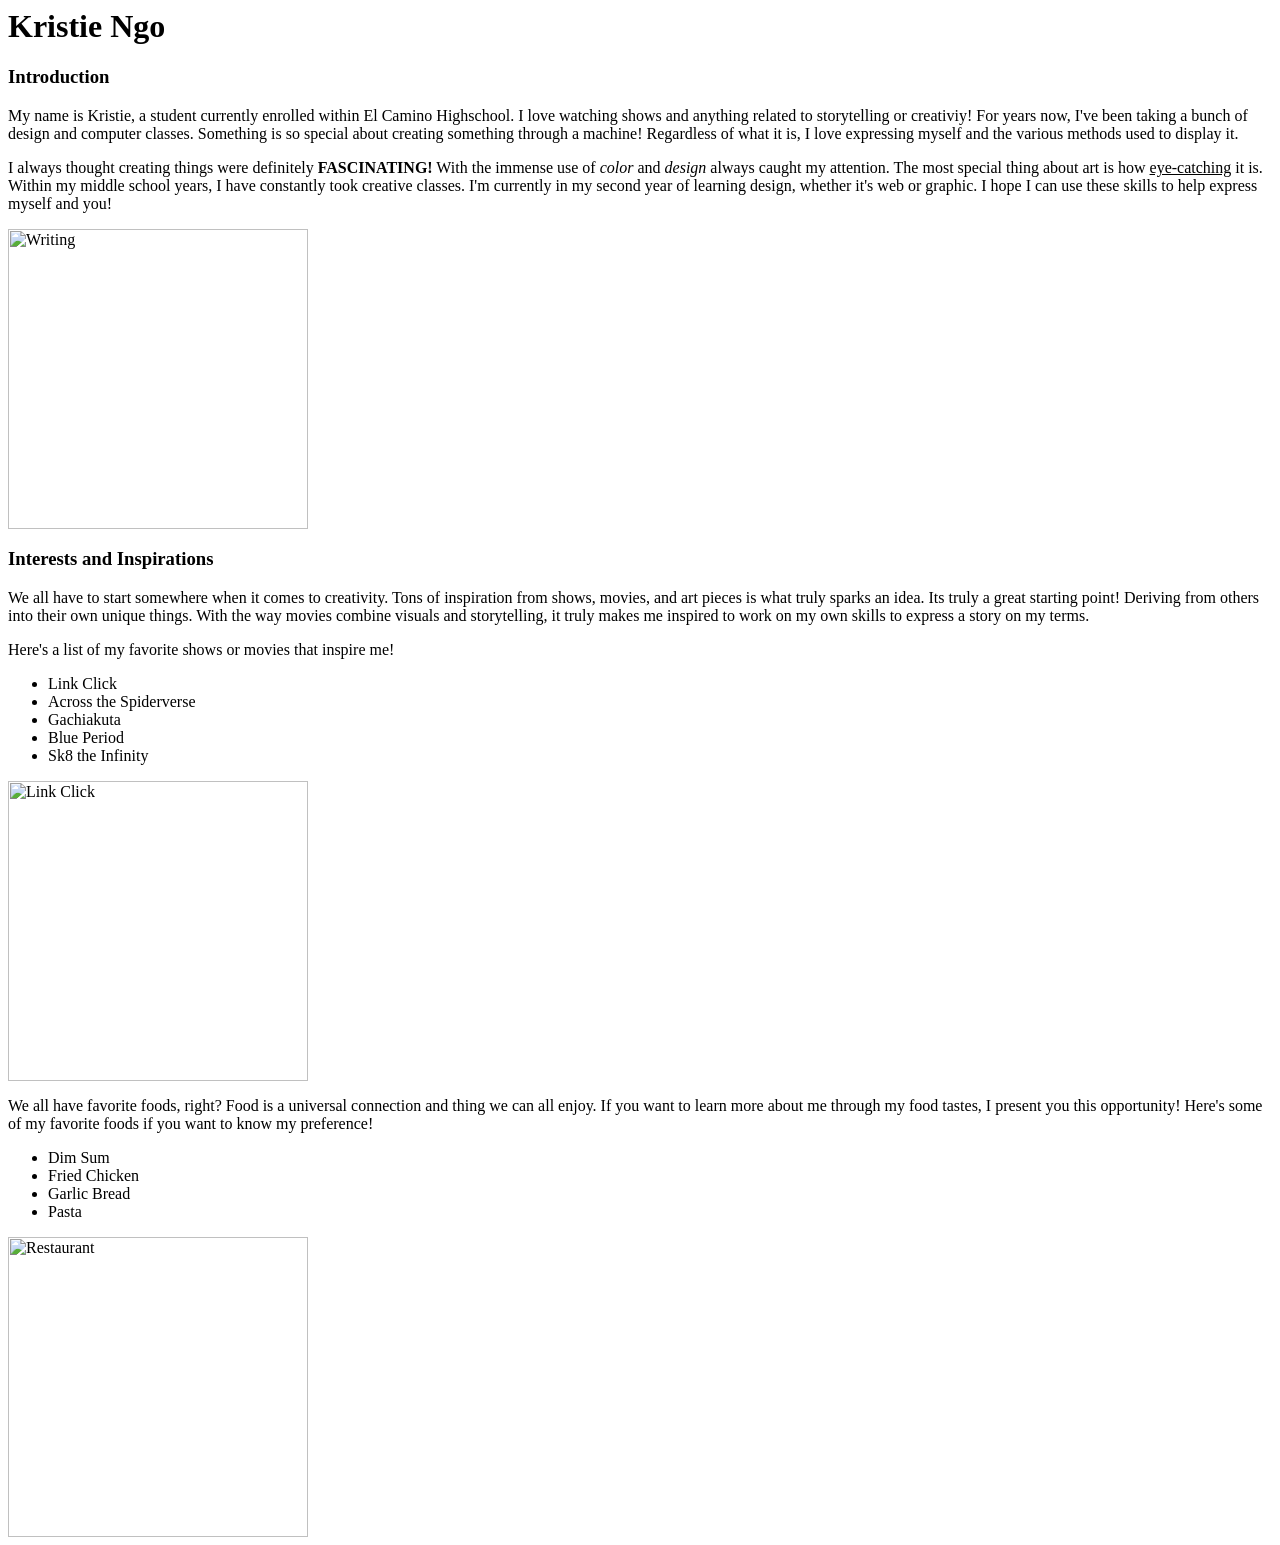
==== index.html @ 46b8067a "Add files via upload" ====
<html>
<head>
<title>About Me</title>

</head>
<body>
<h1>Kristie Ngo</h1> 
<h3>Introduction</h3>
<p>My name is Kristie, a student currently enrolled within El Camino Highschool. I love watching shows and anything related to storytelling or creativiy! For years now, I've been taking a bunch of design and computer classes. Something is so special about creating something through a machine! Regardless of what it is, I love expressing myself and the various methods used to display it.</p>
<p>I always thought creating things were definitely <b>FASCINATING!</b> With the immense use of <i>color</i> and <i>design</i> always caught my attention. The most special thing about art is how <u>eye-catching</u> it is. Within my middle school years, I have constantly took creative classes. I'm currently in my second year of learning design, whether it's web or graphic. I hope I can use these skills to help express myself and you!</p>
<img src="https://imageio.forbes.com/specials-images/imageserve/671068907c9aba9cbd00ec1b/Concept-of-literary-art-with-letters-coming-out-of-a-pencil-/0x0.jpg?format=jpg&width=480" alt="Writing" width="300px">
<h3>Interests and Inspirations</h3>
<p>We all have to start somewhere when it comes to creativity. Tons of inspiration from shows, movies, and art pieces is what truly sparks an idea. Its truly a great starting point! Deriving from others into their own unique things. With the way movies combine visuals and storytelling, it truly makes me inspired to work on my own skills to express a story on my terms.</p>
<p>Here's a list of my favorite shows or movies that inspire me!</p>
<ul>
<li>Link Click</li>
<li>Across the Spiderverse</li>
<li>Gachiakuta</li>
<li>Blue Period</li>
<li>Sk8 the Infinity</li>
</ul>
<img src="https://i0.wp.com/lightsoffshowerthoughts.com/wp-content/uploads/2023/07/link-click-season-two-feature-image-scaled-e1667064037973.webp?fit=1200%2C675&ssl=1" alt="Link Click" width="300px">
<p>We all have favorite foods, right? Food is a universal connection and thing we can all enjoy. If you want to learn more about me through my food tastes, I present you this opportunity! Here's some of my favorite foods if you want to know my preference!</p>
<ul>
<li>Dim Sum</li>
<li>Fried Chicken</li>
<li>Garlic Bread</li>
<li>Pasta</li>
</ul>
<img src="https://static.vecteezy.com/system/resources/previews/041/761/106/non_2x/italian-food-restaurant-or-cafeteria-illustration-with-traditional-italy-dishes-pizza-or-pasta-in-flat-cartoon-background-design-vector.jpg" alt="Restaurant" width="300px">
</body>
</html>
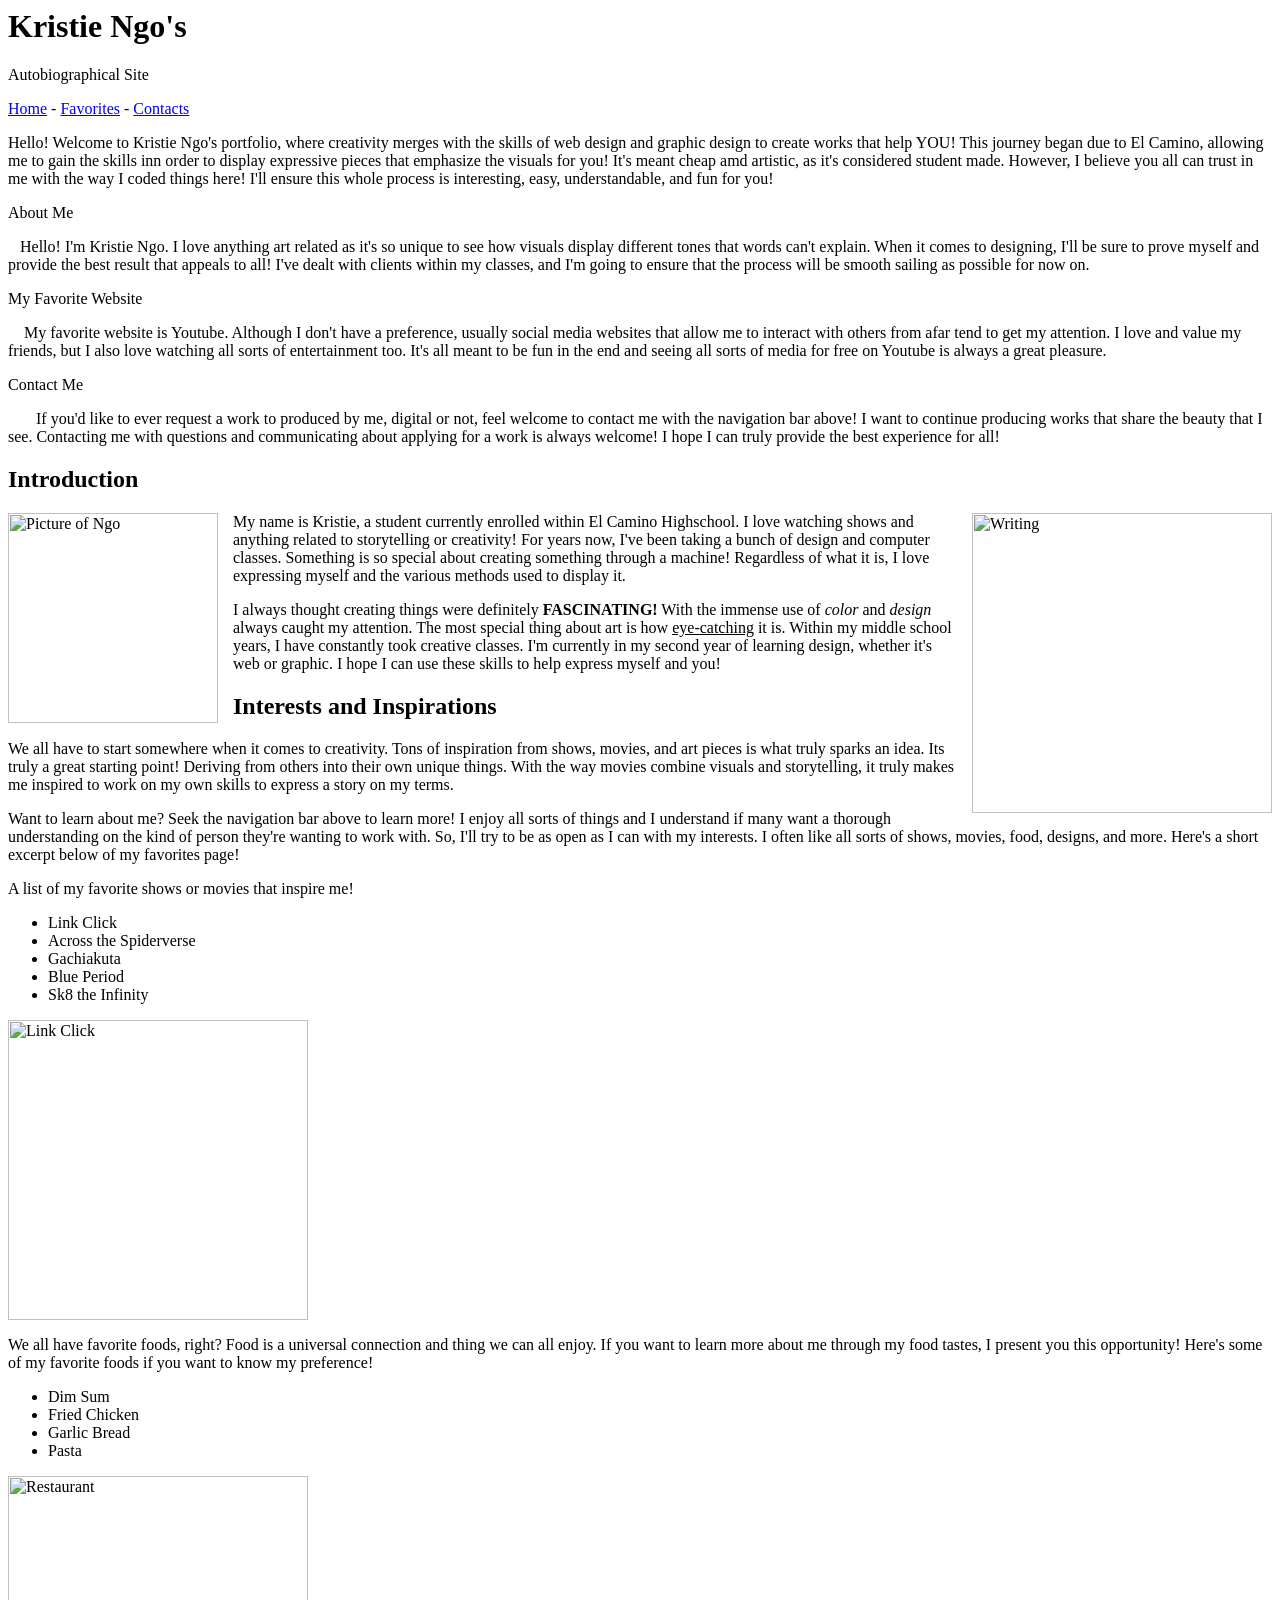
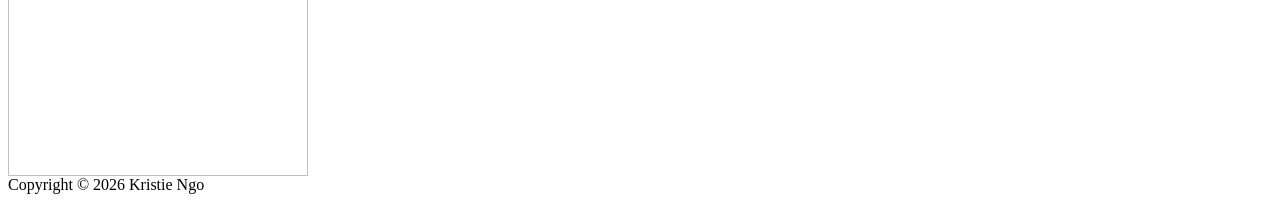
==== commit 2a1d8937: "Add files via upload" ====
--- a/index.html
+++ b/index.html
@@ -1,17 +1,65 @@
 <html>
 <head>
 <title>About Me</title>
+<link rel="stylesheet" href="style.css">
+<style>
+	#header { 
+		
+  
+}
+#navigation {
 
+	}
+
+#content { 
+  
+}
+
+#footer {
+	
+  
+}
+</style>
 </head>
 <body>
-<h1>Kristie Ngo</h1> 
-<h3>Introduction</h3>
-<p>My name is Kristie, a student currently enrolled within El Camino Highschool. I love watching shows and anything related to storytelling or creativiy! For years now, I've been taking a bunch of design and computer classes. Something is so special about creating something through a machine! Regardless of what it is, I love expressing myself and the various methods used to display it.</p>
+<div id="header">
+  <h1>Kristie Ngo's</h1>
+  <p>Autobiographical Site&nbsp;</p>
+</div>
+<div id="navigation">
+<a href="index.html">Home</a> - <a href="favorites.html">Favorites</a> - <a href="contact.html">Contacts</a></div>
+<div id="content">
+	
+<p>Hello! Welcome to Kristie Ngo's portfolio, where creativity merges with the skills of web design and graphic design to create works that help YOU! This journey began due to El Camino, allowing me to gain the skills inn order to display expressive pieces that emphasize the visuals for you! It's meant cheap amd artistic, as it's considered student made. However, I believe you all can trust in me with the way I coded things here! I'll ensure this whole process is interesting, easy, understandable, and fun for you!</p>
+	
+	
+<div class="column">
+  <p>About Me</p>
+  <p>&nbsp; &nbsp;Hello! I'm Kristie Ngo. I love anything art related as it's so unique to see how visuals display different tones that words can't explain. When it comes to designing, I'll be sure to prove myself and provide the best result that appeals to all! I've dealt with clients within my classes, and I'm going to ensure that the process will be smooth sailing as possible for now on.&nbsp;</p>
+</div>
+<div class="column">
+  <p>My Favorite Website</p>
+  <p>&nbsp; &nbsp; My favorite website is Youtube. Although I don't have a preference, usually social media websites that allow me to interact with others from afar tend to get my attention. I love and value my friends, but I also love watching all sorts of entertainment too. It's all meant to be fun in the end and seeing all sorts of media for free on Youtube is always a great pleasure.&nbsp; &nbsp; &nbsp;</p>
+</div>
+<div class="column">
+  <p>Contact Me</p>
+  <p>&nbsp; &nbsp; &nbsp; &nbsp;If you'd like to ever request a work to produced by me, digital or not, feel welcome to contact me with the navigation bar above! I want to continue producing works that share the beauty that I see. Contacting me with questions and communicating about applying for a work is always welcome! I hope I can truly provide the best experience for all!&nbsp; &nbsp; &nbsp; &nbsp;&nbsp;</p>
+</div>
+	
+<h2>Introduction</h2>
+
+<img src="wowza.jpg" alt="Picture of Ngo" height="210px" style="float: left; margin-right:15px;">
+
+<img src="https://imageio.forbes.com/specials-images/imageserve/671068907c9aba9cbd00ec1b/Concept-of-literary-art-with-letters-coming-out-of-a-pencil-/0x0.jpg?format=jpg&width=480" alt="Writing" width="300px" style="float: right; margin-left:15px;">
+
+<p>My name is Kristie, a student currently enrolled within El Camino Highschool. I love watching shows and anything related to storytelling or creativity! For years now, I've been taking a bunch of design and computer classes. Something is so special about creating something through a machine! Regardless of what it is, I love expressing myself and the various methods used to display it.</p>
+
 <p>I always thought creating things were definitely <b>FASCINATING!</b> With the immense use of <i>color</i> and <i>design</i> always caught my attention. The most special thing about art is how <u>eye-catching</u> it is. Within my middle school years, I have constantly took creative classes. I'm currently in my second year of learning design, whether it's web or graphic. I hope I can use these skills to help express myself and you!</p>
-<img src="https://imageio.forbes.com/specials-images/imageserve/671068907c9aba9cbd00ec1b/Concept-of-literary-art-with-letters-coming-out-of-a-pencil-/0x0.jpg?format=jpg&width=480" alt="Writing" width="300px">
-<h3>Interests and Inspirations</h3>
+
+<h2>Interests and Inspirations</h2>
 <p>We all have to start somewhere when it comes to creativity. Tons of inspiration from shows, movies, and art pieces is what truly sparks an idea. Its truly a great starting point! Deriving from others into their own unique things. With the way movies combine visuals and storytelling, it truly makes me inspired to work on my own skills to express a story on my terms.</p>
-<p>Here's a list of my favorite shows or movies that inspire me!</p>
+<p>Want to learn about me? Seek the navigation bar above to learn more! I enjoy all sorts of things and I understand if many  want a thorough understanding on the kind of person they're wanting to work with. So, I'll try to be as open as I can with my interests. I often like all sorts of shows, movies, food, designs, and more. Here's a short excerpt below of my favorites page!&nbsp; &nbsp; &nbsp; &nbsp; &nbsp; &nbsp; &nbsp; &nbsp; &nbsp;&nbsp;</p>
+<p>A list of my favorite shows or movies that inspire me!</p>
 <ul>
 <li>Link Click</li>
 <li>Across the Spiderverse</li>
@@ -27,6 +75,13 @@
 <li>Garlic Bread</li>
 <li>Pasta</li>
 </ul>
-<img src="https://static.vecteezy.com/system/resources/previews/041/761/106/non_2x/italian-food-restaurant-or-cafeteria-illustration-with-traditional-italy-dishes-pizza-or-pasta-in-flat-cartoon-background-design-vector.jpg" alt="Restaurant" width="300px">
+<img src="https://elements-resized.envatousercontent.com/elements-video-cover-images/5ccd90ec-13b2-47ee-97c4-f43ab2f8118e/video_preview/video_preview_0000.jpg?w=500&cf_fit=cover&q=85&format=auto&s=8ef113e18c763cd7209729db94976f63375cbfecbdc1794a35eb960db545ce41" alt="Restaurant" width="300px">
+</div>
+	
+<div id="footer">
+  Copyright &copy; 2026 Kristie Ngo
+</div>
+
+
 </body>
 </html>
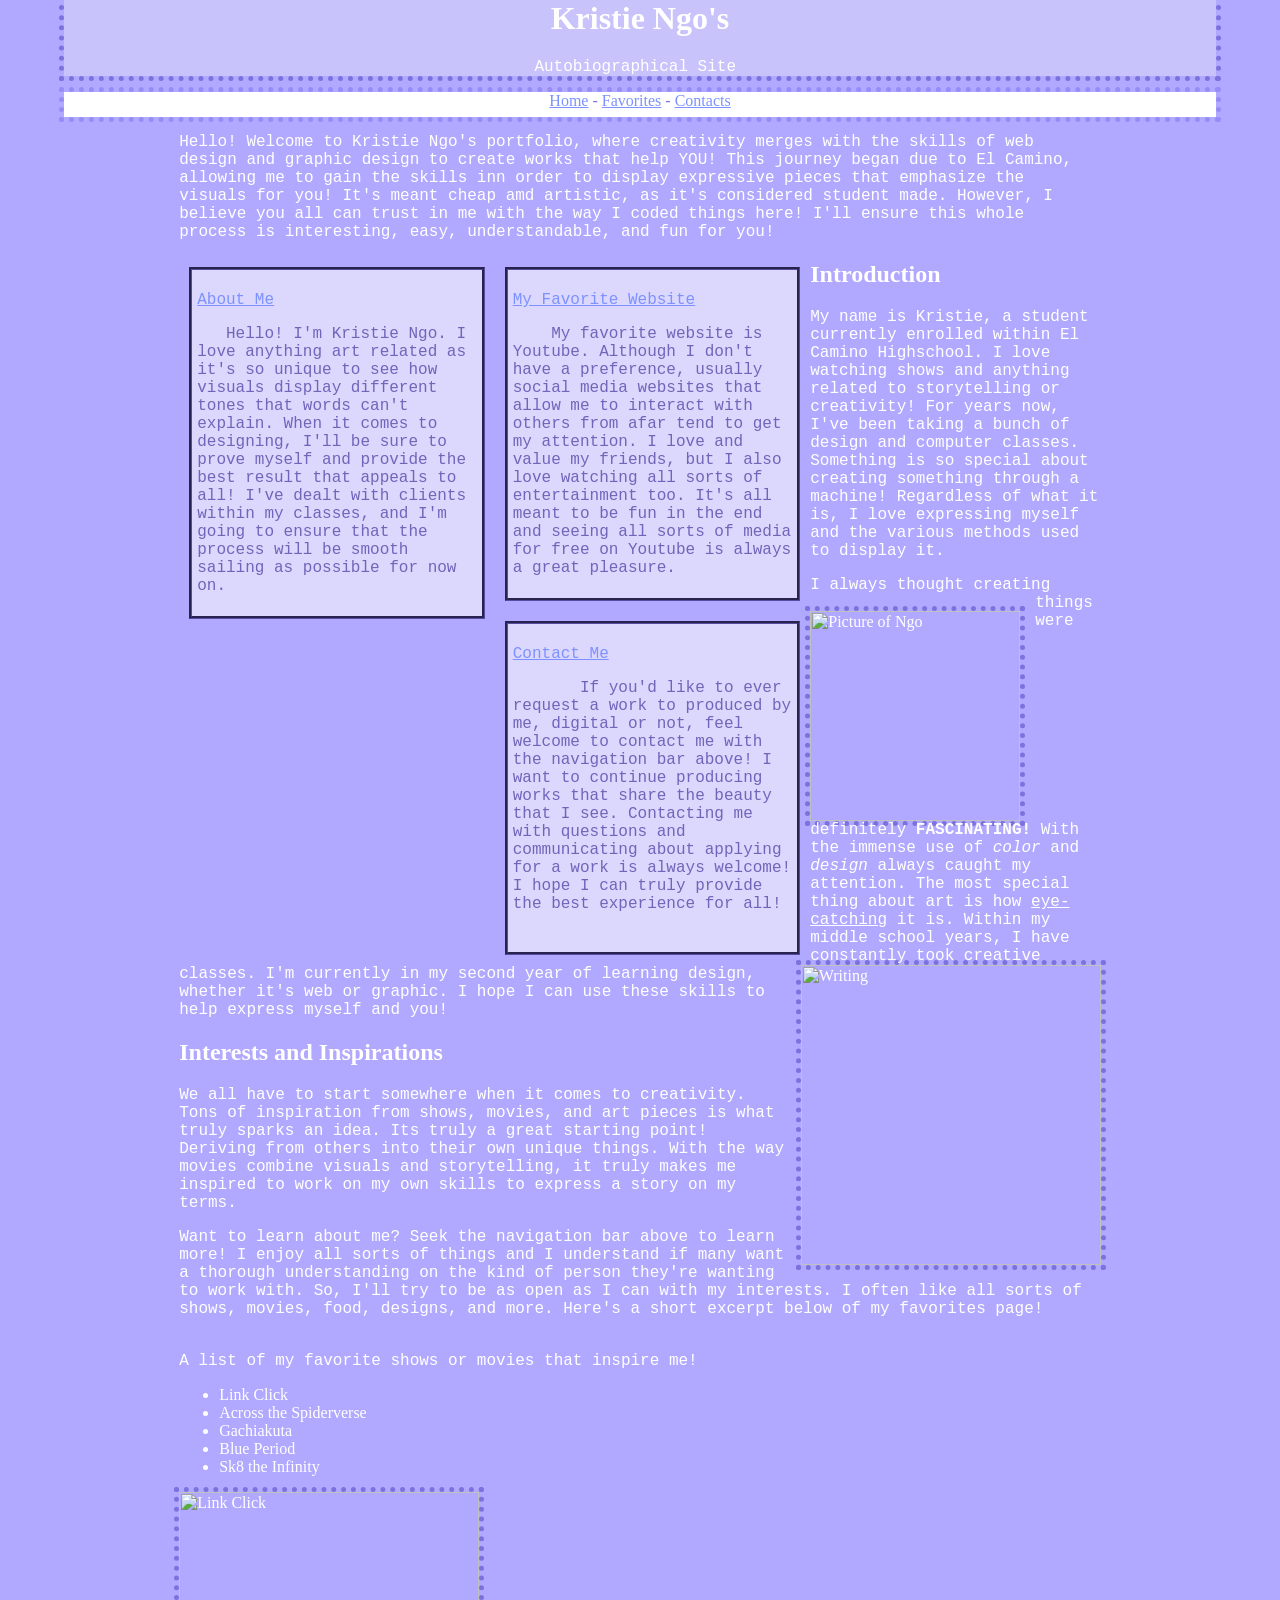
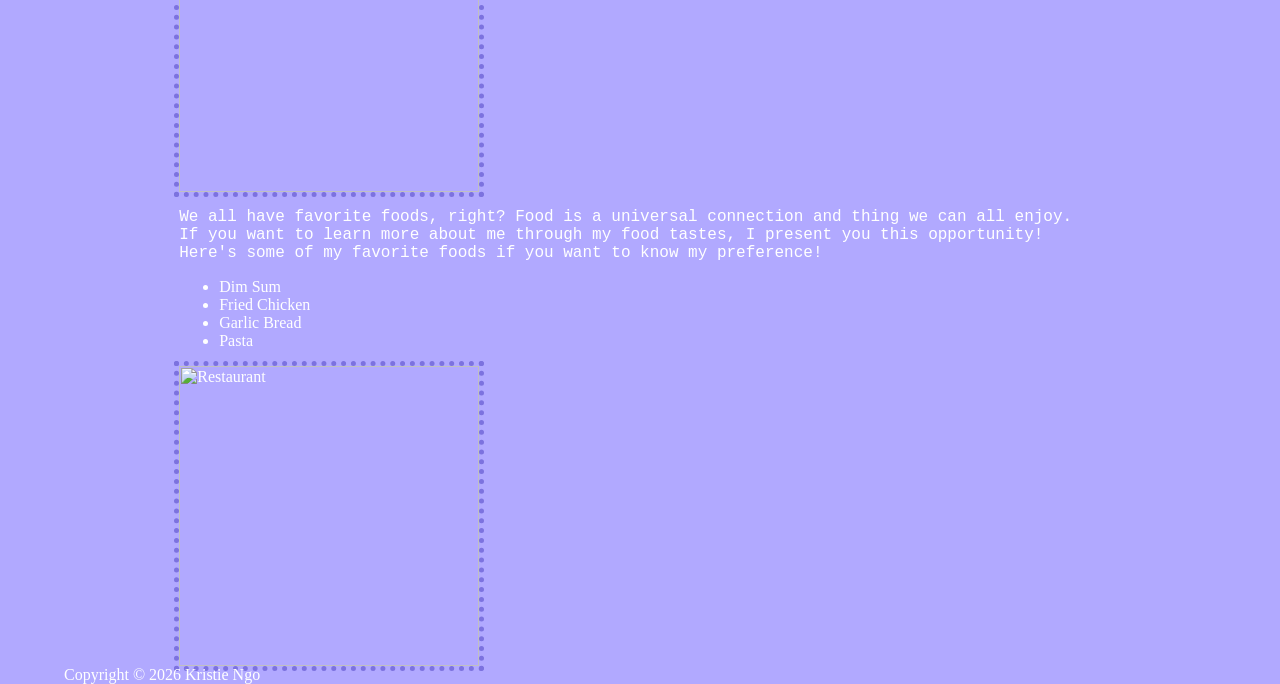
==== commit 8851f177: "Add files via upload" ====
--- a/index.html
+++ b/index.html
@@ -34,15 +34,15 @@
 	
 	
 <div class="column">
-  <p>About Me</p>
+	<a href="index.html"><p>About Me</p></a>
   <p>&nbsp; &nbsp;Hello! I'm Kristie Ngo. I love anything art related as it's so unique to see how visuals display different tones that words can't explain. When it comes to designing, I'll be sure to prove myself and provide the best result that appeals to all! I've dealt with clients within my classes, and I'm going to ensure that the process will be smooth sailing as possible for now on.&nbsp;</p>
 </div>
 <div class="column">
-  <p>My Favorite Website</p>
+	<a href="favorites.html"><p>My Favorite Website</p></a>
   <p>&nbsp; &nbsp; My favorite website is Youtube. Although I don't have a preference, usually social media websites that allow me to interact with others from afar tend to get my attention. I love and value my friends, but I also love watching all sorts of entertainment too. It's all meant to be fun in the end and seeing all sorts of media for free on Youtube is always a great pleasure.&nbsp; &nbsp; &nbsp;</p>
 </div>
 <div class="column">
-  <p>Contact Me</p>
+	<a href="contact.html"><p>Contact Me</p></a>
   <p>&nbsp; &nbsp; &nbsp; &nbsp;If you'd like to ever request a work to produced by me, digital or not, feel welcome to contact me with the navigation bar above! I want to continue producing works that share the beauty that I see. Contacting me with questions and communicating about applying for a work is always welcome! I hope I can truly provide the best experience for all!&nbsp; &nbsp; &nbsp; &nbsp;&nbsp;</p>
 </div>
 	
--- a/style.css
+++ b/style.css
@@ -0,0 +1,90 @@
+@charset "UTF-8";
+/*<style>
+ CSS Document */
+h1 {
+  font-family: "Times New Roman", Times, serif;
+  text-align: center;
+}
+
+h2 {
+  font-family: "Times New Roman", Times, serif;
+}
+
+p {
+  font-family: "Lucida Console", "Courier New", monospace;
+}
+
+img {
+  outline: 5px dotted #7c72df;
+}
+
+body {
+  background-color: #b1a9ff;
+	color: white;
+	background-size: 200px;
+	width: 90%;
+	margin: 0 auto 0 auto;
+
+}
+
+#header {
+	background-color: #c8c3fa;
+	background-image: url("images/hero.jpg");
+	width:100%;
+	margin: 0 auto 0 auto;
+	color: white;
+	outline: 5px dotted #7c72df;
+	text-align: center;
+	  align-items: center;
+	font-family: Constantia, "Lucida Bright", "DejaVu Serif", Georgia, "serif";
+	
+}
+
+#content {
+	width: 80%;
+	margin: 0 auto 0 auto;
+}
+
+#navigation {
+		  text-align: center;
+    	align-items: center;
+	  font-family: Cambria, "Hoefler Text", "Liberation Serif", Times, "Times New Roman", "serif";
+	 color: #7c72df;
+	background-color: white;
+	  outline: 5px dotted #968cf8; width:100%; height:25px;
+	  margin: auto;
+}
+
+#footer {
+}
+
+
+.column {
+    background-color: #dbd7fd;
+    border-style: groove;
+    border-color: #554BA1;
+	padding: 5px;
+	margin: 10px;
+	width: 30.33%;
+	float: left;
+	color: #6F66B9;
+}
+
+a:link {
+  color: #7d92ff;
+}
+
+/* visited link */
+a:visited {
+  color: #812fb1;
+}
+
+/* mouse over link */
+a:hover {
+  color: #b0bdff;
+}
+
+/* selected link */
+a:active {
+  color: #b874df;
+}
